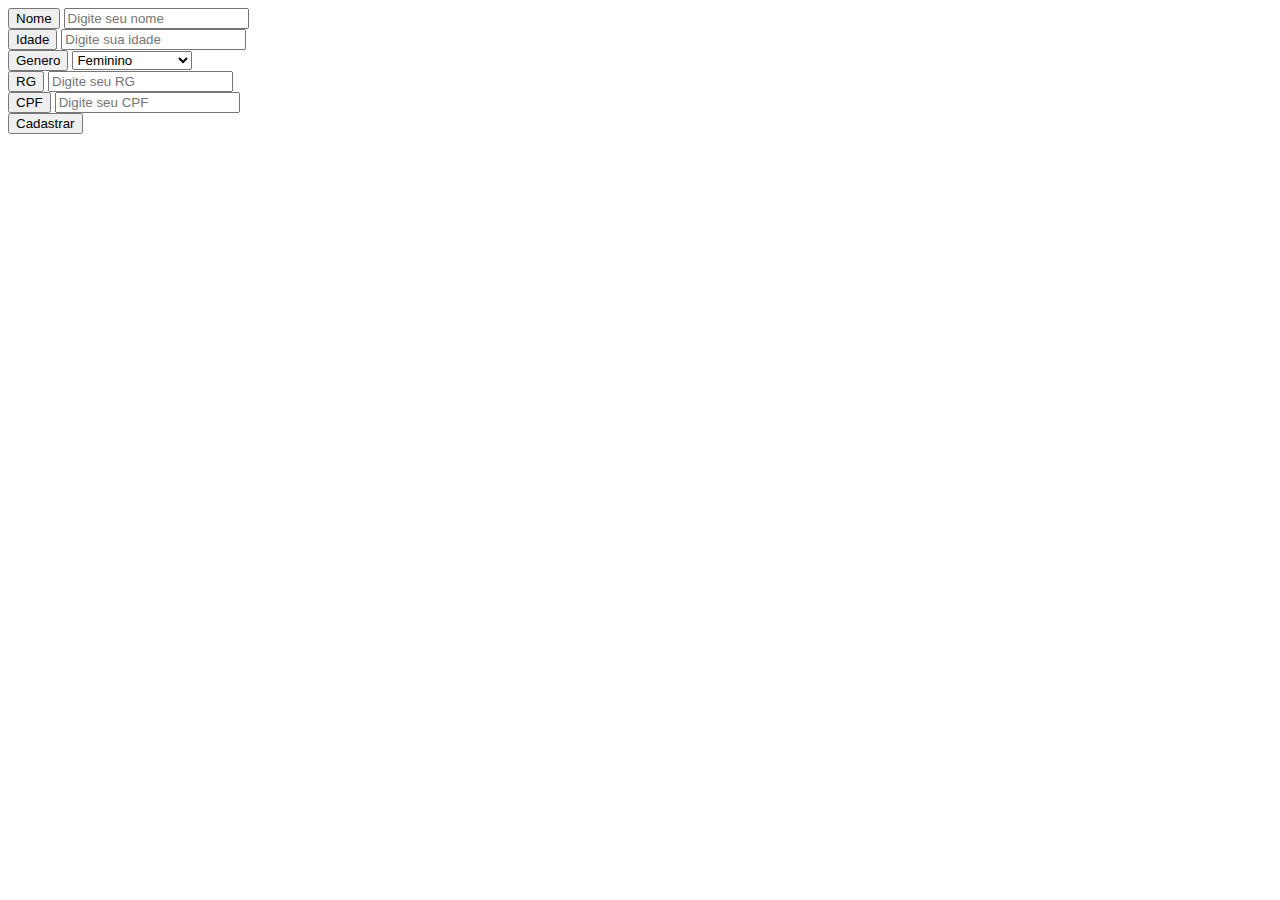
==== Aula05/index.html @ 8969ed65 "Add files via upload" ====
<!DOCTYPE html>
<html lang="en">
<head>
    <meta charset="UTF-8">
    <meta name="viewport" content="width=device-width, initial-scale=1.0">
    <title>Document</title>
    <script src="https://code.jquery.com/jquery-3.6.0.min.js"></script>
    <script src="code.js"></script> 
    <link rel="stylesheet" href="style.css">
</head>
<body>
    <div>
    <button class="btestilo" id="btnome">Nome</button>
    <input type="text" id="inputNome" placeholder="Digite seu nome">
        <br>
    <button class="btestilo" id="btidade" >Idade</button>
    <input type="text" id="txtidade" placeholder="Digite sua idade">
        <br>
    <button class="btestilo" id="btgenero">Genero</button>
    <select id="cmb">
        <option value="Feminino">Feminino</option>
        <option value="Masculino">Masculino</option>
        <option value="Prefiro não dizer">Prefiro não dizer</option>
        <option value="Outro">Outro</option>
    </select>
        <br>
    <button class="btestilo" id="btrg" >RG</button>
    <input type="text" id="txtrg" placeholder="Digite seu RG">
        <br>
    <button class="btestilo" id="btcpf" >CPF</button>
    <input type="text" id="txtcpf" placeholder="Digite seu CPF">
        <br>

    </div>
    <div>

        <button class="btestilo" id="btcadastro">Cadastrar</button>

    </div>

    
</body>
</html>
---- Aula05/style.css ----

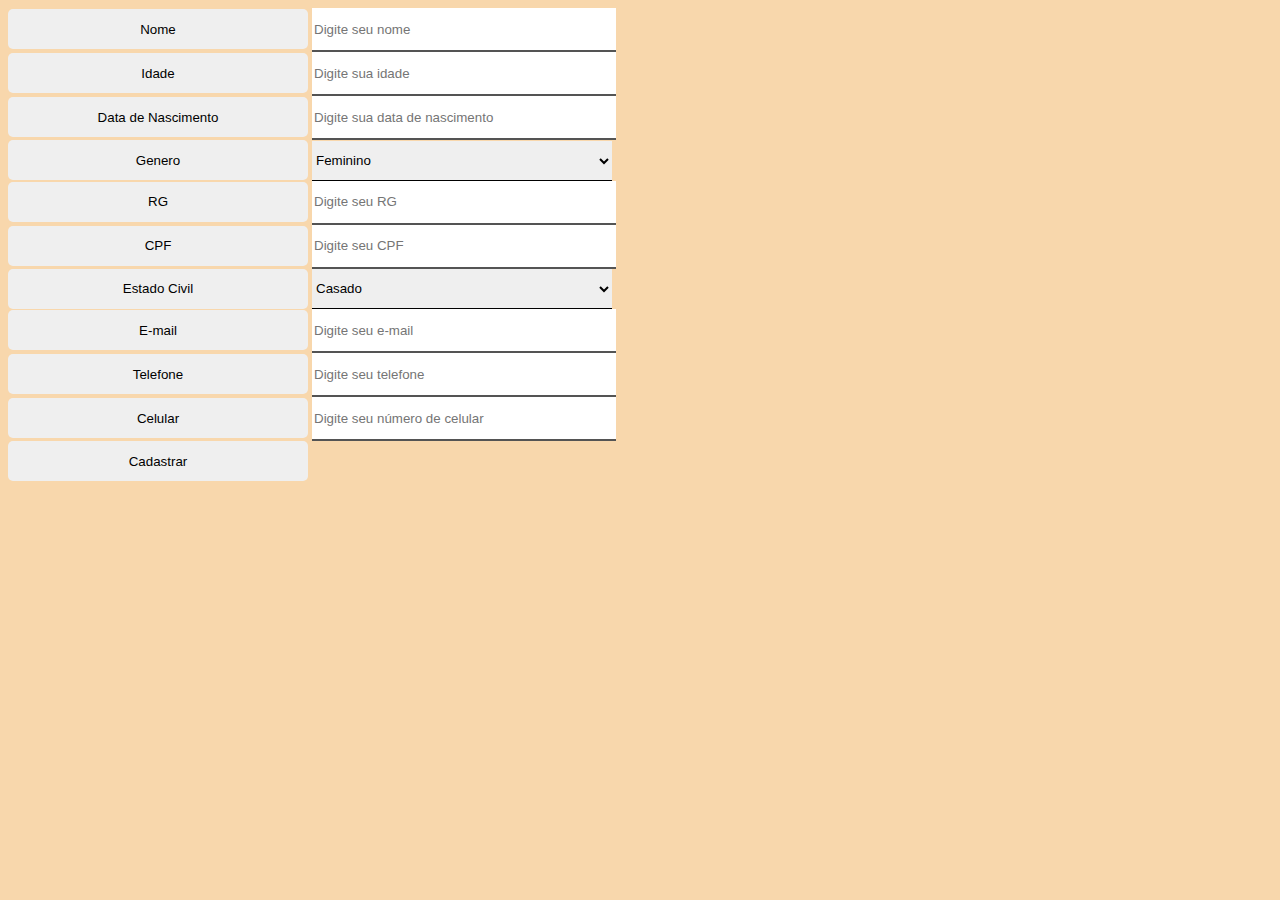
==== commit 9d9b1e12: "Add files via upload" ====
--- a/Aula05/index.html
+++ b/Aula05/index.html
@@ -9,15 +9,18 @@
     <link rel="stylesheet" href="style.css">
 </head>
 <body>
-    <div>
+    <div class="d1">
     <button class="btestilo" id="btnome">Nome</button>
-    <input type="text" id="inputNome" placeholder="Digite seu nome">
+    <input class="stint" type="text" id="txtNome" placeholder="Digite seu nome">
         <br>
     <button class="btestilo" id="btidade" >Idade</button>
-    <input type="text" id="txtidade" placeholder="Digite sua idade">
+    <input class="stint" type="text" id="txtidade" placeholder="Digite sua idade">
         <br>
+    <button class="btestilo" id="btnasc" >Data de Nascimento</button>
+    <input class="stint" type="text" id="txtnasc" placeholder="Digite sua data de nascimento">
+            <br>
     <button class="btestilo" id="btgenero">Genero</button>
-    <select id="cmb">
+    <select class="stint" id="cmb">
         <option value="Feminino">Feminino</option>
         <option value="Masculino">Masculino</option>
         <option value="Prefiro não dizer">Prefiro não dizer</option>
@@ -25,14 +28,28 @@
     </select>
         <br>
     <button class="btestilo" id="btrg" >RG</button>
-    <input type="text" id="txtrg" placeholder="Digite seu RG">
+    <input class="stint" type="text" id="txtrg" placeholder="Digite seu RG">
         <br>
     <button class="btestilo" id="btcpf" >CPF</button>
-    <input type="text" id="txtcpf" placeholder="Digite seu CPF">
+    <input class="stint" type="text" id="txtcpf" placeholder="Digite seu CPF">
         <br>
-
+    <button class="btestilo" id="btestadocvl" >Estado Civil</button>
+    <select class="stint" id="cvl">
+        <option value="Casado">Casado</option>
+        <option value="Solteiro">Solteiro</option>
+    </select>
+        <br>
+    <button class="btestilo" id="btemail">E-mail</button>
+    <input class="stint" type="text" id="txtEmail" placeholder="Digite seu e-mail">
+        <br>
+    <button class="btestilo" id="bttell">Telefone</button>
+    <input class="stint" type="text" id="txtTell" placeholder="Digite seu telefone">
+        <br>
+    <button class="btestilo" id="btcell">Celular</button>
+    <input class="stint" type="text" id="txtCell" placeholder="Digite seu número de celular">
+            <br>
     </div>
-    <div>
+    <div class="d2">
 
         <button class="btestilo" id="btcadastro">Cadastrar</button>
 
--- a/Aula05/style.css
+++ b/Aula05/style.css
@@ -1 +1,28 @@
+body{
+    background-color: rgb(248, 215, 172);
+}
 
+.btestilo{
+    height: 40px;
+    width: 300px;
+    border: none;
+    border-radius: 5px;
+}
+
+.d1{
+
+    width: 100%;
+}
+
+.d2{
+    width: 100%;
+}
+
+.stint{
+    height: 40px;
+    width: 300px;
+    border-top: none;
+    border-left: none;
+    border-right: none;
+    border-color: black;
+}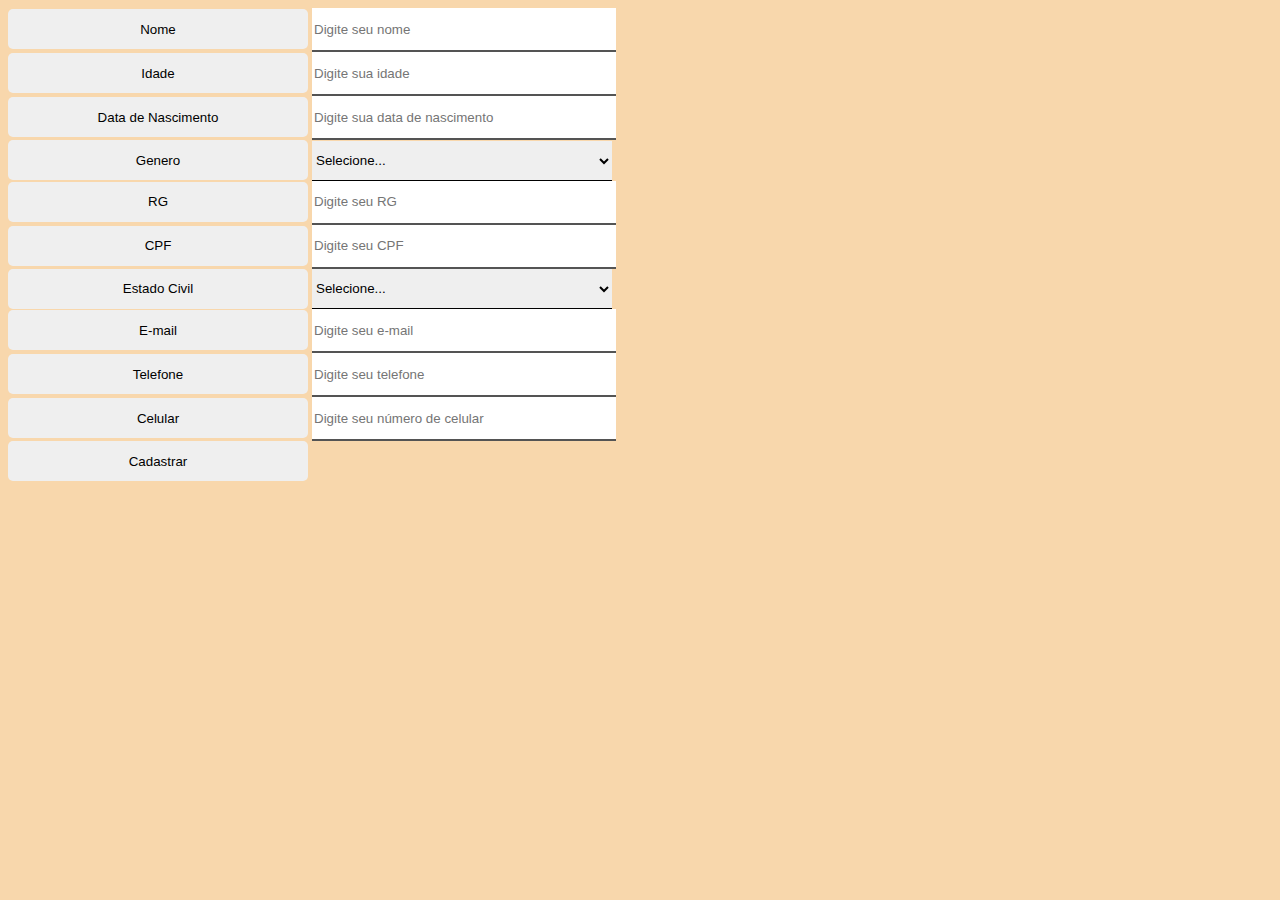
==== commit 645740cc: "Add files via upload" ====
--- a/Aula05/index.html
+++ b/Aula05/index.html
@@ -21,6 +21,7 @@
             <br>
     <button class="btestilo" id="btgenero">Genero</button>
     <select class="stint" id="cmb">
+        <option value="">Selecione...</option>
         <option value="Feminino">Feminino</option>
         <option value="Masculino">Masculino</option>
         <option value="Prefiro não dizer">Prefiro não dizer</option>
@@ -35,6 +36,7 @@
         <br>
     <button class="btestilo" id="btestadocvl" >Estado Civil</button>
     <select class="stint" id="cvl">
+        <option value="">Selecione...</option>
         <option value="Casado">Casado</option>
         <option value="Solteiro">Solteiro</option>
     </select>
